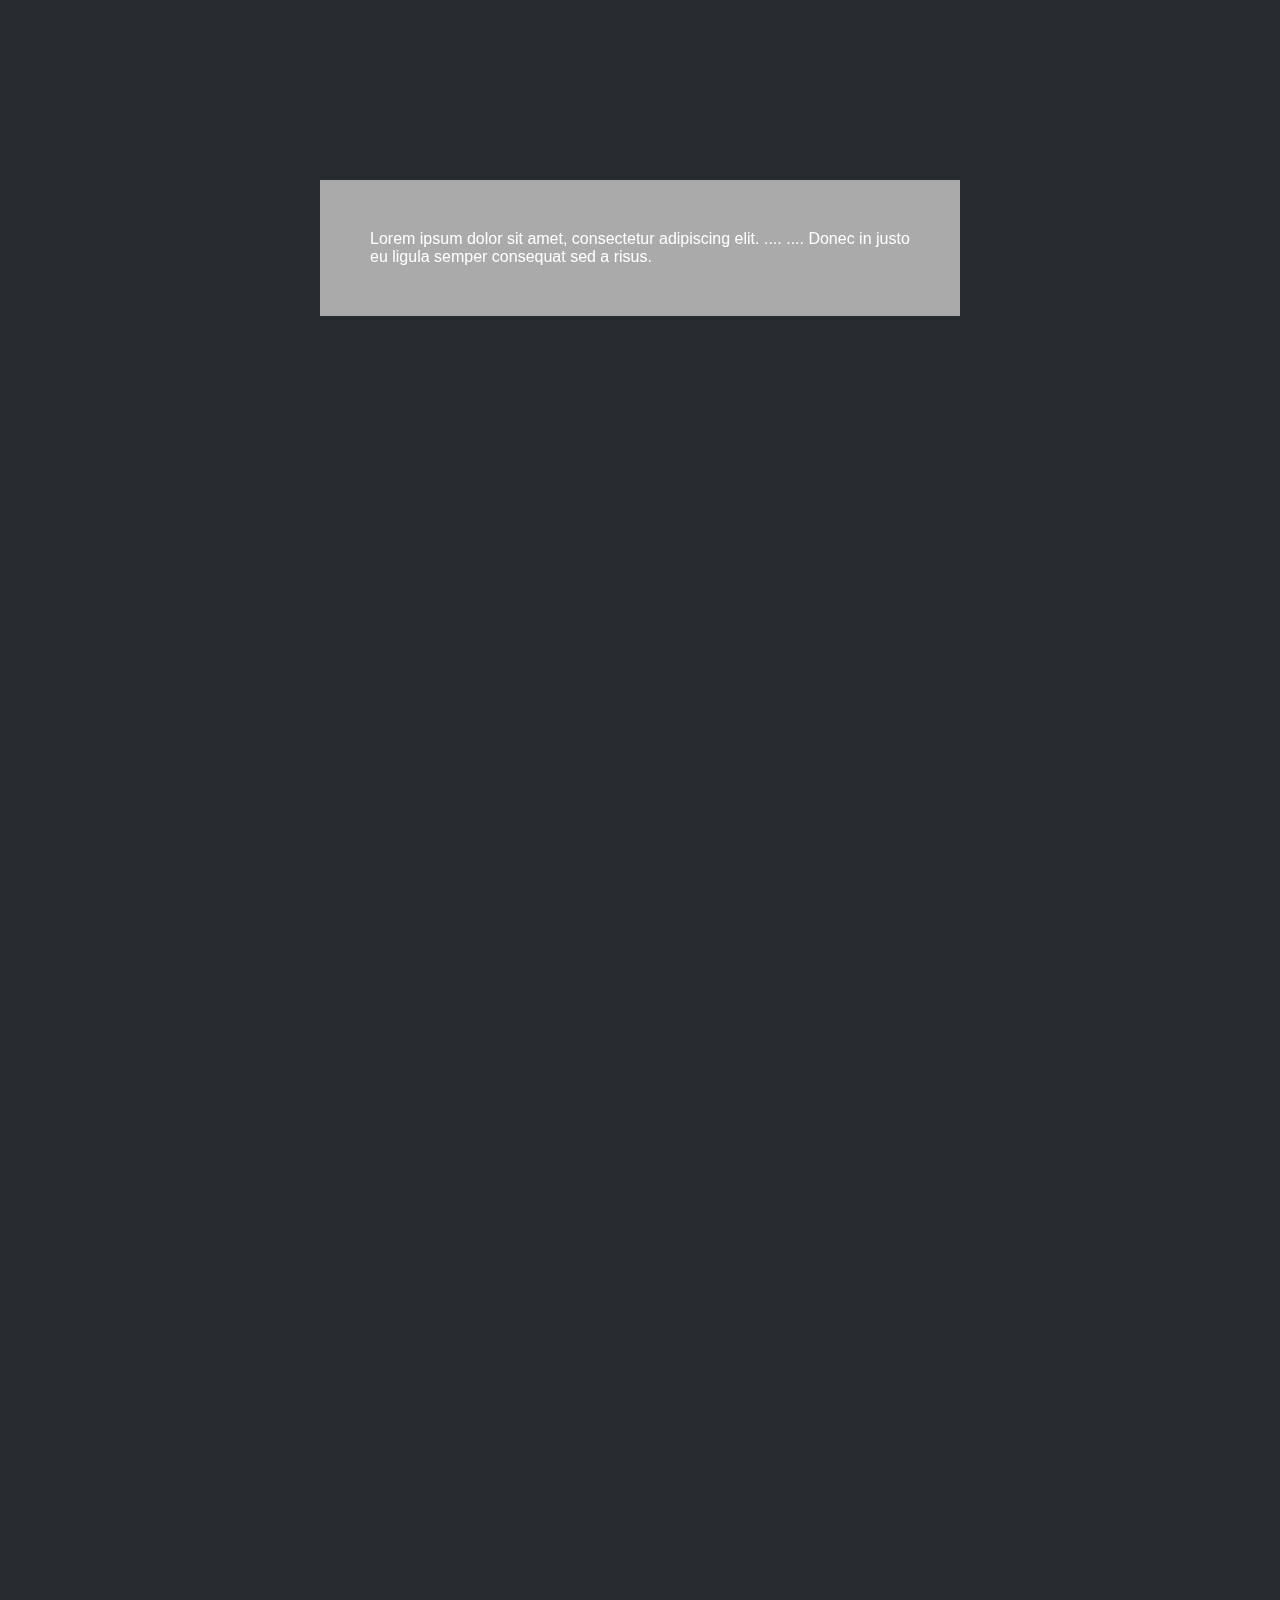
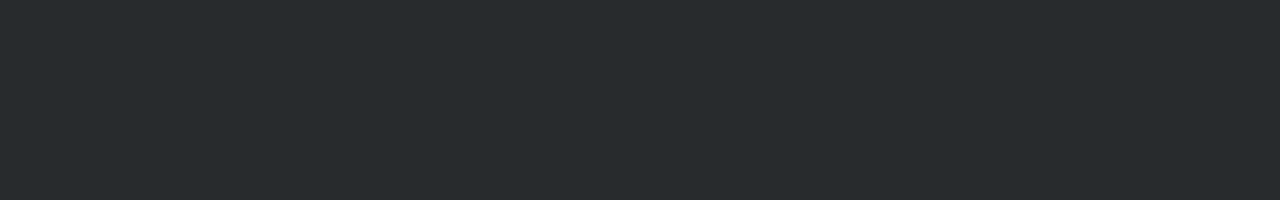
==== design01/index.html @ 9e55cecb "Create index.html" ====
<!DOCTYPE html PUBLIC "-//W3C//DTD XHTML 1.0 Strict//EN" "http://www.w3.org/TR/xhtml1/DTD/xhtml1-strict.dtd">
<html xmlns="http://www.w3.org/1999/xhtml">
<head>
  <meta charset="UTF-8" />
  <meta name="description" content="css/html_parallax" />
  <meta name="keywords" content="css/html_parallax" />
  <meta name="author" content="Joshua Manley" />
  <meta name="viewport" content="width=device-width, initial-scale=1.0" />
  <title>css/html_parallax</title>
  <link href="global.css" rel="stylesheet" type="text/css" />
  <link rel="icon" type="image/png" href="/favicon.ico" />
</head>

<body>

  <div class="parallax-wrapper">
    <div class="content">
      <p>Lorem ipsum dolor sit amet, consectetur adipiscing elit.
        ....
        ....
        Donec in justo eu ligula semper consequat sed a risus.
      </p>
    </div>
  </div>
  <div class="regular-wrapper">
    <div class="content">
      <p>Lorem ipsum dolor sit amet, consectetur adipiscing elit.
        ....
        ....
        Donec in justo eu ligula semper consequat sed a risus.
      </p>
    </div>
  </div>

</body>

</html>
---- design01/global.css ----
@charset "UTF-8";
/* CSS Document */

*{
  padding: 0px;
  margin: 0px;
  border: 0px;
  box-sizing: border-box;
}

body, html
{
  height: 100%;
  font-family: Verdana, Geneva, sans-serif;
  background-color: #282b2d;
  color: #ffffff;
  text-decoration: none;
  scroll-behavior: smooth;
  overflow: hidden;
  margin: 0;
  perspective: 1px;
  transform-style: preserve-3d;
  overflow-x: hidden;
  overflow-y: auto;
}

.parallax-wrapper {
  width: 100%;
  height: 100%;
  padding-top: 20vh;
  box-sizing: border-box;
  transform-style: preserve-3d;
}

.parallax-wrapper::before {
  content: "";
  width: 100%;
  height: 100%;
  top: 0;
  left: 0;
  background-image: url("https://verymanley.github.io/background01.jpg");
  position: absolute;
  background-attachment: fixed;
  background-position: center;
  background-repeat: no-repeat;
  background-size: cover;
  z-index: -1;
  transform: translateZ(-1px) scale(2);
}

.regular-wrapper {
  width: 100%;
  height: 100%;
  padding-top: 20vh;
  z-index: 2;
  position: relative;
  background-color: #282b2d;
}

.content {
  margin: 0 auto;
  padding: 50px;
  width: 50%;
  background: #aaa;
}
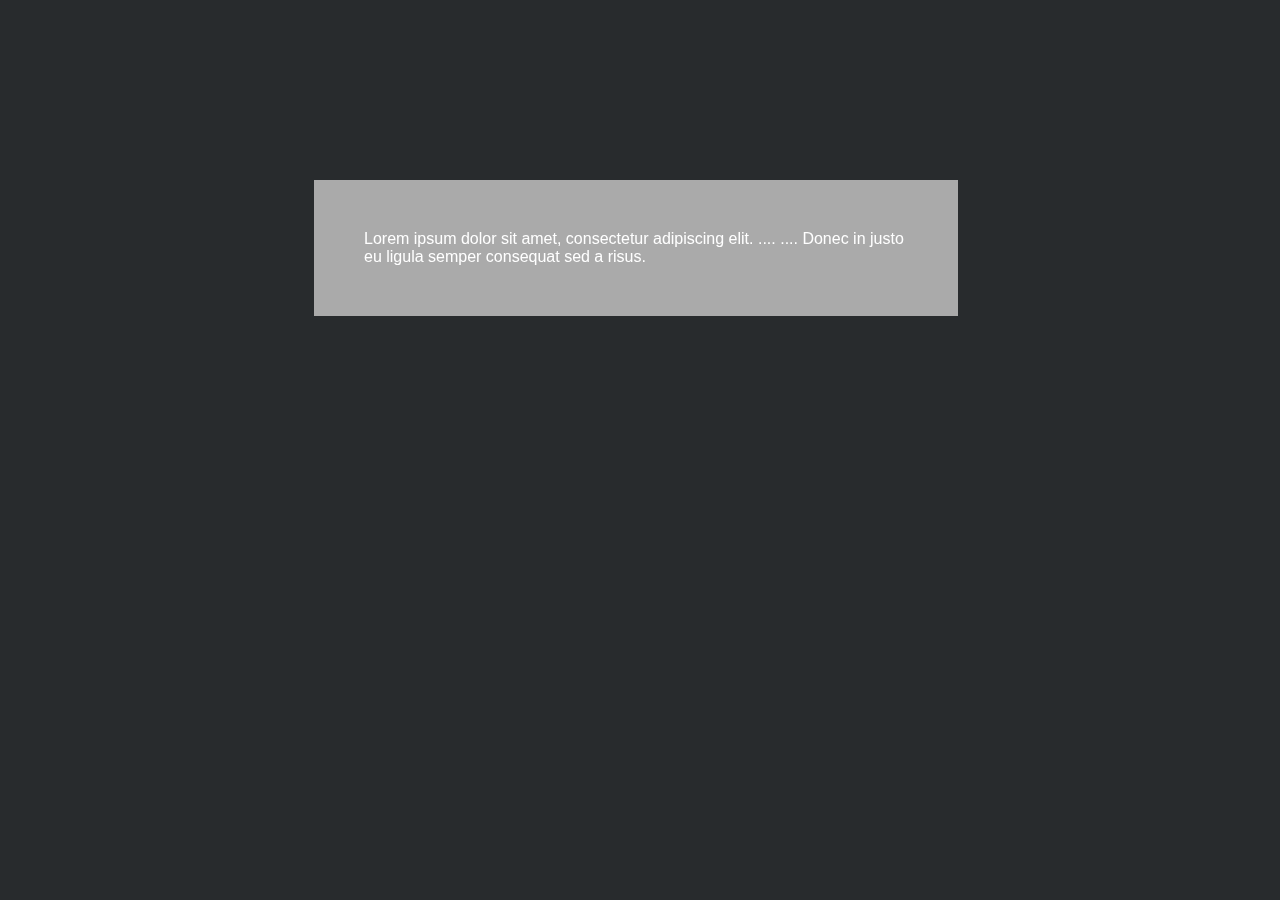
==== commit 9d247302: "move" ====
--- a/design01/index.html
+++ b/design01/index.html
@@ -1,37 +1,82 @@
-<!DOCTYPE html PUBLIC "-//W3C//DTD XHTML 1.0 Strict//EN" "http://www.w3.org/TR/xhtml1/DTD/xhtml1-strict.dtd">
-<html xmlns="http://www.w3.org/1999/xhtml">
+<!DOCTYPE html>
+<html>
 <head>
-  <meta charset="UTF-8" />
-  <meta name="description" content="css/html_parallax" />
-  <meta name="keywords" content="css/html_parallax" />
-  <meta name="author" content="Joshua Manley" />
-  <meta name="viewport" content="width=device-width, initial-scale=1.0" />
-  <title>css/html_parallax</title>
-  <link href="global.css" rel="stylesheet" type="text/css" />
-  <link rel="icon" type="image/png" href="/favicon.ico" />
+<meta charset="utf-8">
+<meta name="viewport" content="width=device-width">
+<title>CSS Parallax Desighn 02</title>
+<link href="global.css" rel="stylesheet" type="text/css" />
+<meta name="description" content="CSS Parallax Desighn 02">
 </head>
 
 <body>
 
-  <div class="parallax-wrapper">
-    <div class="content">
-      <p>Lorem ipsum dolor sit amet, consectetur adipiscing elit.
-        ....
-        ....
-        Donec in justo eu ligula semper consequat sed a risus.
-      </p>
+  <div class="parallax">
+    <div id="group8" class="parallax__group">
+      <div class="parallax__layer parallax__layer--back">
+        <div class="content">
+          <p>Lorem ipsum dolor sit amet, consectetur adipiscing elit.
+            ....
+            ....
+            Donec in justo eu ligula semper consequat sed a risus.
+          </p>
+        </div>
+      </div>
     </div>
-  </div>
-  <div class="regular-wrapper">
-    <div class="content">
-      <p>Lorem ipsum dolor sit amet, consectetur adipiscing elit.
-        ....
-        ....
-        Donec in justo eu ligula semper consequat sed a risus.
-      </p>
+    <div id="group9" class="parallax__group">
+      <div class="parallax__layer parallax__layer--base">
+        <div class="content">
+          <p>Lorem ipsum dolor sit amet, consectetur adipiscing elit.
+            ....
+            ....
+            Donec in justo eu ligula semper consequat sed a risus.
+          </p></div>
+      </div>
+    </div>
+    <div id="group1" class="parallax__group">
+      <div class="parallax__layer parallax__layer--base">
+        <div class="content">Base Layer</div>
+      </div>
+    </div>
+    <div id="group2" class="parallax__group">
+      <div class="parallax__layer parallax__layer--base">
+        <div class="content">Base Layer</div>
+      </div>
+      <div class="parallax__layer parallax__layer--back">
+        <div class="content">Background Layer</div>
+      </div>
+    </div>
+    <div id="group3" class="parallax__group">
+      <div class="parallax__layer parallax__layer--fore">
+        <div class="content">Foreground Layer</div>
+      </div>
+      <div class="parallax__layer parallax__layer--base">
+        <div class="content">Base Layer</div>
+      </div>
+    </div>
+    <div id="group5" class="parallax__group">
+      <div class="parallax__layer parallax__layer--fore">
+        <div class="content">Foreground Layer</div>
+      </div>
+      <div class="parallax__layer parallax__layer--base">
+        <div class="content">Base Layer</div>
+      </div>
+    </div>
+    <div id="group6" class="parallax__group">
+      <div class="parallax__layer parallax__layer--back">
+        <div class="content">Background Layer</div>
+      </div>
+      <div class="parallax__layer parallax__layer--base">
+        <div class="content">Base Layer</div>
+      </div>
+    </div>
+    <div id="group7" class="parallax__group">
+      <div class="parallax__layer parallax__layer--base">
+        <div class="content">Base Layer</div>
+      </div>
     </div>
   </div>
 
 </body>
+</html>
 
-</html>
+<!--designed and created by Joshua Manley-->
--- a/design01/global.css
+++ b/design01/global.css
@@ -1,7 +1,8 @@
 @charset "UTF-8";
 /* CSS Document */
 
-*{
+*
+{
   padding: 0px;
   margin: 0px;
   border: 0px;
@@ -17,49 +18,172 @@
   text-decoration: none;
   scroll-behavior: smooth;
   overflow: hidden;
-  margin: 0;
-  perspective: 1px;
-  transform-style: preserve-3d;
-  overflow-x: hidden;
-  overflow-y: auto;
 }
 
-.parallax-wrapper {
-  width: 100%;
-  height: 100%;
-  padding-top: 20vh;
-  box-sizing: border-box;
-  transform-style: preserve-3d;
-}
-
-.parallax-wrapper::before {
-  content: "";
-  width: 100%;
-  height: 100%;
-  top: 0;
-  left: 0;
-  background-image: url("https://verymanley.github.io/background01.jpg");
-  position: absolute;
-  background-attachment: fixed;
-  background-position: center;
-  background-repeat: no-repeat;
-  background-size: cover;
-  z-index: -1;
-  transform: translateZ(-1px) scale(2);
-}
-
-.regular-wrapper {
-  width: 100%;
-  height: 100%;
-  padding-top: 20vh;
-  z-index: 2;
-  position: relative;
-  background-color: #282b2d;
-}
-
-.content {
+.content
+{
   margin: 0 auto;
   padding: 50px;
   width: 50%;
   background: #aaa;
+  margin-top: 20vh;
 }
+
+/* Parallax base styles
+--------------------------------------------- */
+
+.parallax
+{
+  height: 500px; /* fallback for older browsers */
+  height: 100vh;
+  overflow-x: hidden;
+  overflow-y: auto;
+  -webkit-perspective: 300px;
+  perspective: 300px;
+  -webkit-perspective-origin-x: 100%;
+  perspective-origin: 100% 50%;
+}
+
+.parallax__group
+{
+  position: relative;
+  height: 500px; /* fallback for older browsers */
+  height: 100vh;
+  margin-left: -8px;
+  -webkit-transform-style: preserve-3d;
+  transform-style: preserve-3d;
+}
+
+.parallax__layer
+{
+  position: absolute;
+  top: 0;
+  left: 0;
+  right: 0;
+  bottom: 0;
+  -webkit-transform-origin-x: 100%;
+  transform-origin: 100% 50%;
+}
+
+.parallax__layer--base
+{
+  -webkit-transform: translateZ(0);
+  transform: translateZ(0);
+  z-index: 4;
+}
+
+.parallax__layer--back
+{
+  -webkit-transform: translateZ(-300px) scale(2);
+  transform: translateZ(-300px) scale(2);
+  z-index: 3;
+}
+
+.parallax__layer--fore
+{
+  -webkit-transform: translateZ(90px) scale(.7);
+  transform: translateZ(90px) scale(.7);
+  z-index: 1;
+}
+
+.parallax__layer--deep
+{
+  -webkit-transform: translateZ(-600px) scale(3);
+  transform: translateZ(-600px) scale(3);
+  z-index: 2;
+}
+
+
+/* style the groups
+--------------------------------------------- */
+
+
+#group1
+{
+  z-index: 5; /* slide over group 2 */
+}
+
+#group1 .parallax__layer--base
+{
+  background: rgb(102,204,102);
+}
+
+#group2
+{
+  z-index: 3; /* slide under groups 1 and 3 */
+}
+
+#group2 .parallax__layer--back
+{
+  background: rgb(123,210,102);
+}
+
+#group3
+{
+  z-index: 4; /* slide over group 2 and 4 */
+}
+
+#group3 .parallax__layer--base
+{
+  background: rgb(153,216,101);
+}
+
+#group5
+{
+  z-index: 3; /* slide over group 4 and 6 */
+}
+
+#group5 .parallax__layer--base
+{
+  background: rgb(214,229,100);
+}
+
+#group6
+{
+  z-index: 2; /* slide under group 5 and 7 */
+}
+
+#group6 .parallax__layer--back
+{
+  background: rgb(245,235,100);
+}
+
+#group7
+{
+  z-index: 3; /* slide over group 7 */
+}
+
+#group7 .parallax__layer--base
+{
+  background: rgb(255,241,100);
+}
+
+#group8
+{
+  z-index: 3; /* slide under groups 1 and 3 */
+}
+
+#group8 .parallax__layer--back
+{
+  background-color: #282b2d;
+  background-image: url("https://verymanley.github.io/background01.jpg");
+  position: absolute;
+  background-attachment: ;
+  background-position: center;
+  background-repeat: no-repeat;
+  background-size: cover;
+}
+
+#group9
+{
+  z-index: 5; /* slide over group 2 */
+}
+
+#group9 .parallax__layer--base
+{
+  background-color: #282b2d;
+}
+
+/*--The scale factor can be calculated with 1 + (translateZ * -1) / perspective. For example, if our viewport perspective is set to 1px and we translate an element -2px along the Z axis the correction scale factor would be 3--*/
+
+/*--designed and created by Joshua Manley--*/
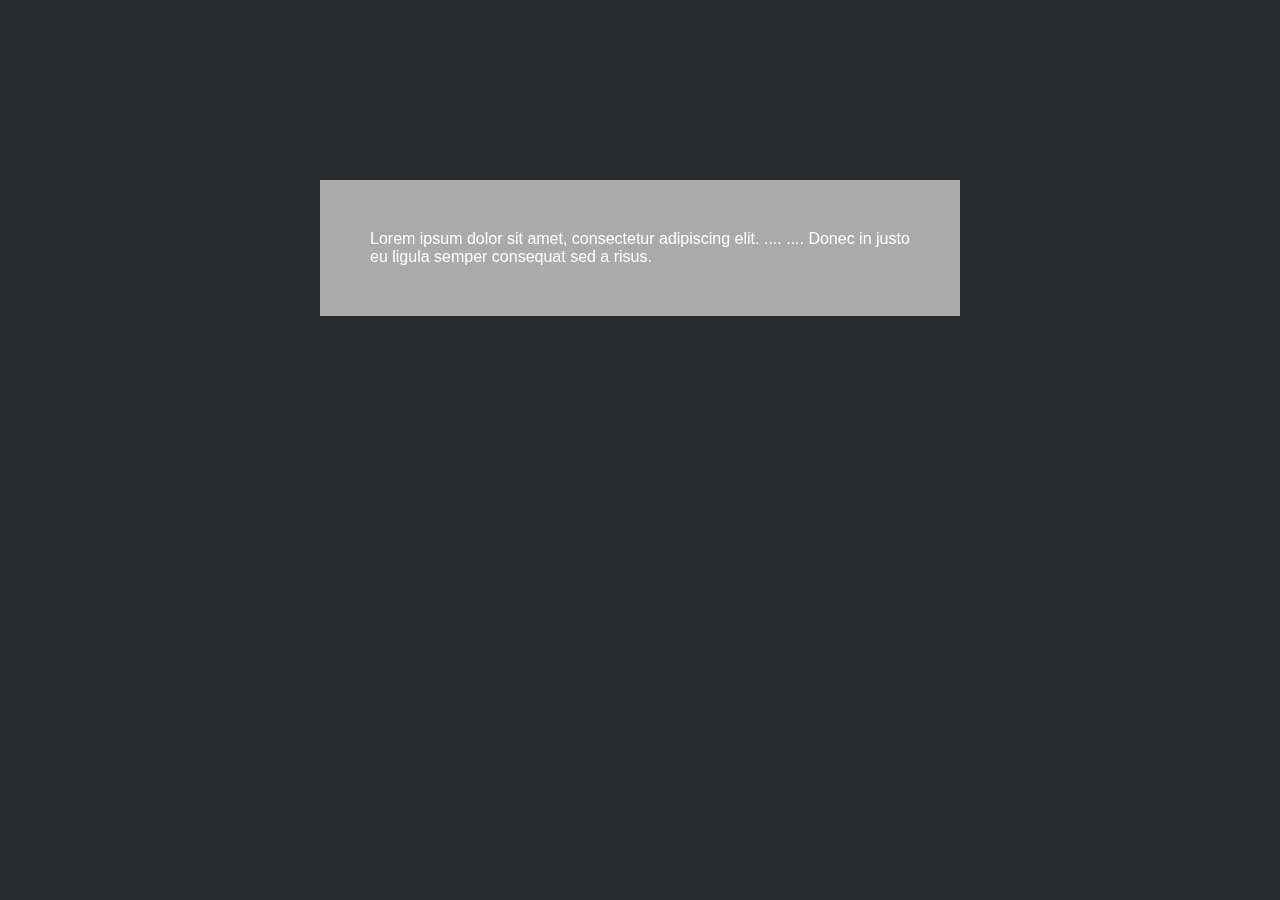
==== commit a2c7a8d8: "Update index.html" ====
--- a/design01/index.html
+++ b/design01/index.html
@@ -3,7 +3,7 @@
 <head>
 <meta charset="utf-8">
 <meta name="viewport" content="width=device-width">
-<title>CSS Parallax Desighn 02</title>
+<title>CSS Parallax Desighn 01</title>
 <link href="global.css" rel="stylesheet" type="text/css" />
 <meta name="description" content="CSS Parallax Desighn 02">
 </head>
@@ -32,11 +32,6 @@
           </p></div>
       </div>
     </div>
-    <div id="group1" class="parallax__group">
-      <div class="parallax__layer parallax__layer--base">
-        <div class="content">Base Layer</div>
-      </div>
-    </div>
     <div id="group2" class="parallax__group">
       <div class="parallax__layer parallax__layer--base">
         <div class="content">Base Layer</div>
@@ -45,31 +40,10 @@
         <div class="content">Background Layer</div>
       </div>
     </div>
-    <div id="group3" class="parallax__group">
-      <div class="parallax__layer parallax__layer--fore">
-        <div class="content">Foreground Layer</div>
-      </div>
-      <div class="parallax__layer parallax__layer--base">
-        <div class="content">Base Layer</div>
-      </div>
-    </div>
     <div id="group5" class="parallax__group">
-      <div class="parallax__layer parallax__layer--fore">
-        <div class="content">Foreground Layer</div>
-      </div>
-      <div class="parallax__layer parallax__layer--base">
-        <div class="content">Base Layer</div>
-      </div>
-    </div>
-    <div id="group6" class="parallax__group">
       <div class="parallax__layer parallax__layer--back">
         <div class="content">Background Layer</div>
       </div>
-      <div class="parallax__layer parallax__layer--base">
-        <div class="content">Base Layer</div>
-      </div>
-    </div>
-    <div id="group7" class="parallax__group">
       <div class="parallax__layer parallax__layer--base">
         <div class="content">Base Layer</div>
       </div>
--- a/design01/global.css
+++ b/design01/global.css
@@ -49,7 +49,6 @@
   position: relative;
   height: 500px; /* fallback for older browsers */
   height: 100vh;
-  margin-left: -8px;
   -webkit-transform-style: preserve-3d;
   transform-style: preserve-3d;
 }
@@ -79,13 +78,6 @@
   z-index: 3;
 }
 
-.parallax__layer--fore
-{
-  -webkit-transform: translateZ(90px) scale(.7);
-  transform: translateZ(90px) scale(.7);
-  z-index: 1;
-}
-
 .parallax__layer--deep
 {
   -webkit-transform: translateZ(-600px) scale(3);
@@ -93,20 +85,8 @@
   z-index: 2;
 }
 
-
 /* style the groups
 --------------------------------------------- */
-
-
-#group1
-{
-  z-index: 5; /* slide over group 2 */
-}
-
-#group1 .parallax__layer--base
-{
-  background: rgb(102,204,102);
-}
 
 #group2
 {
@@ -115,17 +95,12 @@
 
 #group2 .parallax__layer--back
 {
-  background: rgb(123,210,102);
-}
-
-#group3
-{
-  z-index: 4; /* slide over group 2 and 4 */
-}
-
-#group3 .parallax__layer--base
-{
-  background: rgb(153,216,101);
+  background-image: url("https://verymanley.github.io/background01.jpg");
+  position: absolute;
+  background-attachment: ;
+  background-position: center;
+  background-repeat: no-repeat;
+  background-size: cover;
 }
 
 #group5
@@ -135,27 +110,12 @@
 
 #group5 .parallax__layer--base
 {
-  background: rgb(214,229,100);
+  background-color: #282b2d;
 }
 
 #group6
 {
   z-index: 2; /* slide under group 5 and 7 */
-}
-
-#group6 .parallax__layer--back
-{
-  background: rgb(245,235,100);
-}
-
-#group7
-{
-  z-index: 3; /* slide over group 7 */
-}
-
-#group7 .parallax__layer--base
-{
-  background: rgb(255,241,100);
 }
 
 #group8
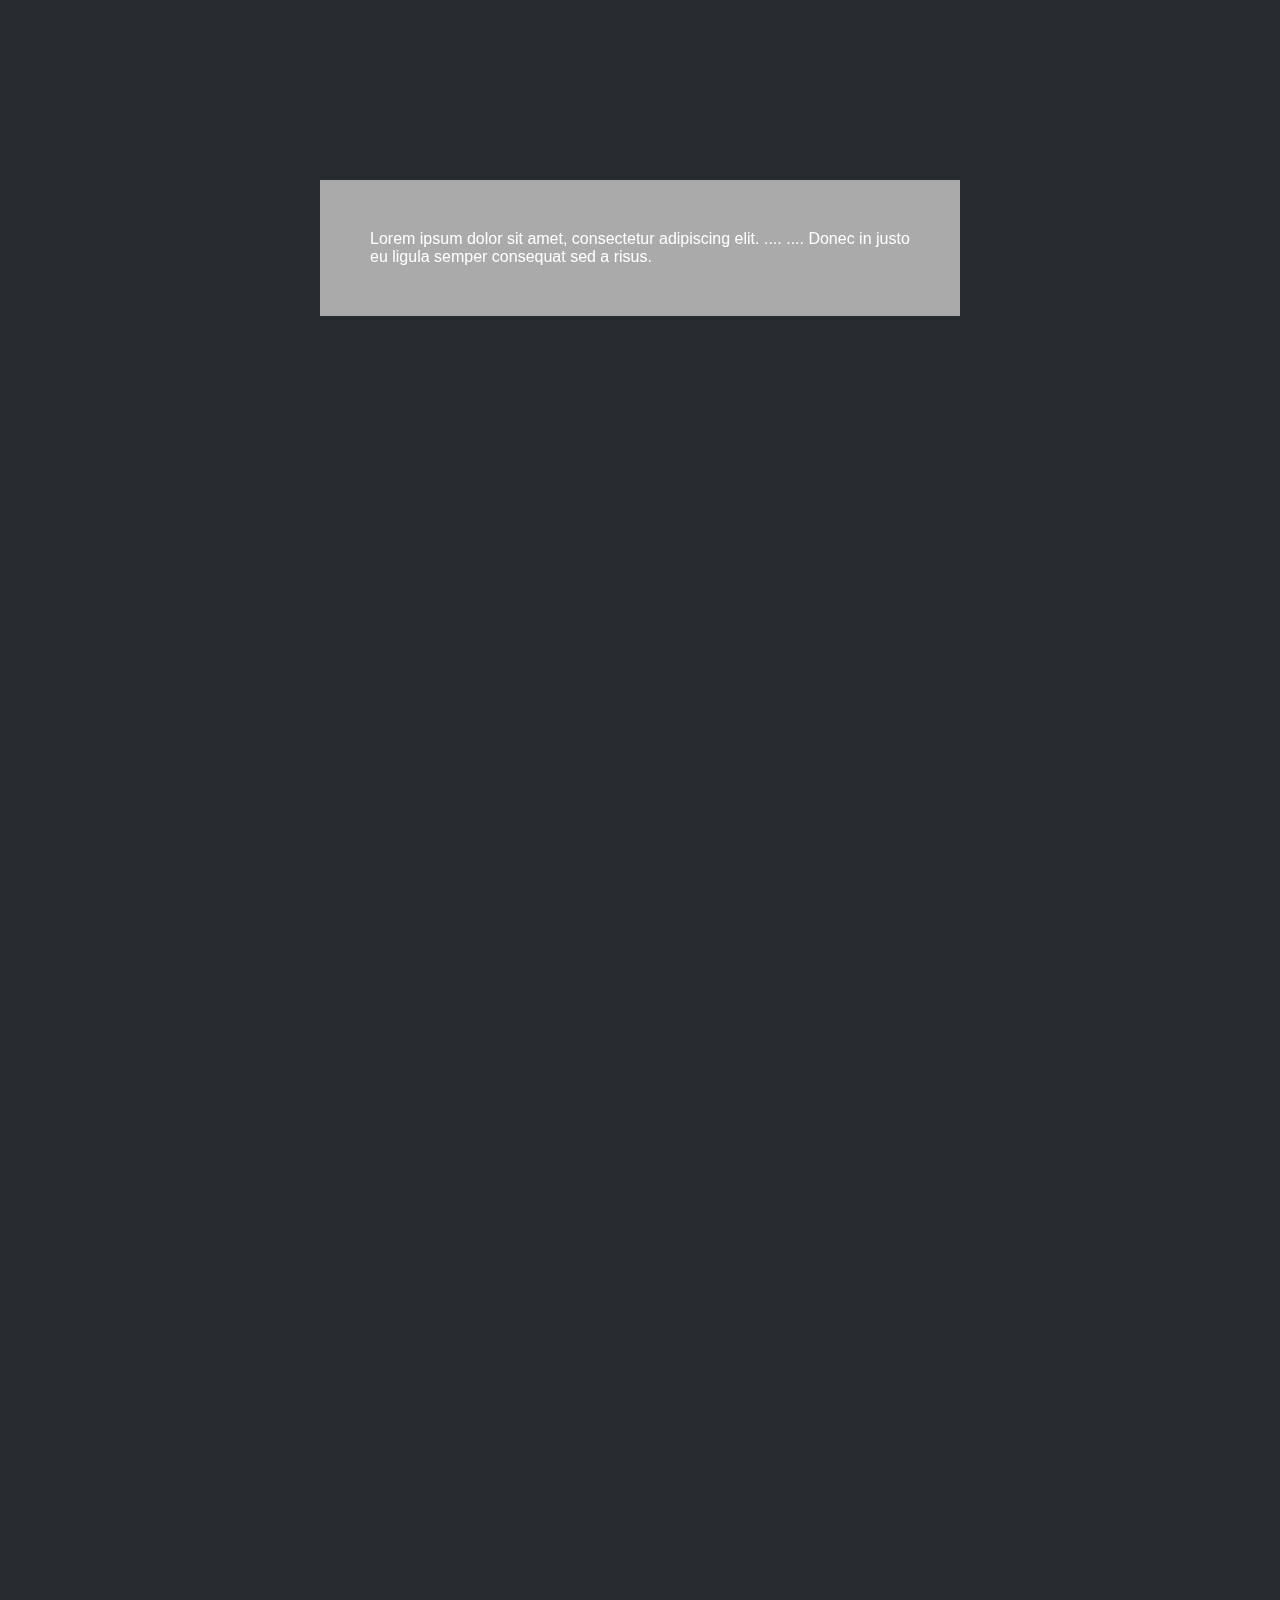
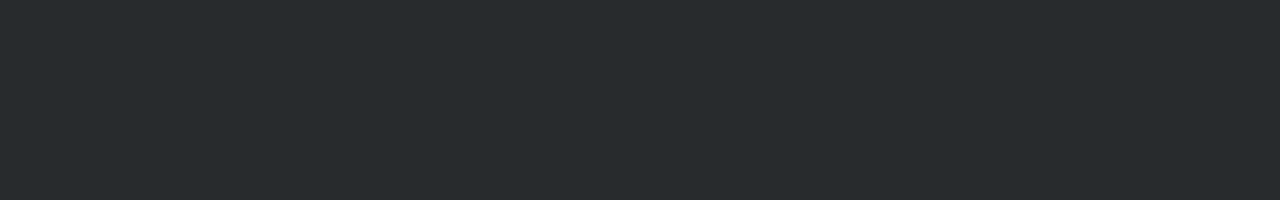
==== commit 899cba14: "add 01" ====
--- a/design01/index.html
+++ b/design01/index.html
@@ -1,56 +1,39 @@
-<!DOCTYPE html>
-<html>
+<!DOCTYPE html PUBLIC "-//W3C//DTD XHTML 1.0 Strict//EN" "http://www.w3.org/TR/xhtml1/DTD/xhtml1-strict.dtd">
+<html xmlns="http://www.w3.org/1999/xhtml">
 <head>
-<meta charset="utf-8">
-<meta name="viewport" content="width=device-width">
-<title>CSS Parallax Desighn 01</title>
-<link href="global.css" rel="stylesheet" type="text/css" />
-<meta name="description" content="CSS Parallax Desighn 02">
+  <meta charset="UTF-8" />
+  <meta name="description" content="CSS Parallax Desighn 01" />
+  <meta name="keywords" content="CSS Parallax Desighn 01" />
+  <meta name="author" content="Joshua Manley" />
+  <meta name="viewport" content="width=device-width, initial-scale=1.0" />
+  <title>CSS Parallax Desighn 01</title>
+  <link href="global.css" rel="stylesheet" type="text/css" />
+  <link rel="icon" type="image/png" href="/favicon.ico" />
 </head>
 
 <body>
 
-  <div class="parallax">
-    <div id="group8" class="parallax__group">
-      <div class="parallax__layer parallax__layer--back">
-        <div class="content">
-          <p>Lorem ipsum dolor sit amet, consectetur adipiscing elit.
-            ....
-            ....
-            Donec in justo eu ligula semper consequat sed a risus.
-          </p>
-        </div>
-      </div>
+  <div class="parallax-wrapper">
+    <div class="content">
+      <p>Lorem ipsum dolor sit amet, consectetur adipiscing elit.
+        ....
+        ....
+        Donec in justo eu ligula semper consequat sed a risus.
+      </p>
     </div>
-    <div id="group9" class="parallax__group">
-      <div class="parallax__layer parallax__layer--base">
-        <div class="content">
-          <p>Lorem ipsum dolor sit amet, consectetur adipiscing elit.
-            ....
-            ....
-            Donec in justo eu ligula semper consequat sed a risus.
-          </p></div>
-      </div>
-    </div>
-    <div id="group2" class="parallax__group">
-      <div class="parallax__layer parallax__layer--base">
-        <div class="content">Base Layer</div>
-      </div>
-      <div class="parallax__layer parallax__layer--back">
-        <div class="content">Background Layer</div>
-      </div>
-    </div>
-    <div id="group5" class="parallax__group">
-      <div class="parallax__layer parallax__layer--back">
-        <div class="content">Background Layer</div>
-      </div>
-      <div class="parallax__layer parallax__layer--base">
-        <div class="content">Base Layer</div>
-      </div>
+  </div>
+  <div class="regular-wrapper">
+    <div class="content">
+      <p>Lorem ipsum dolor sit amet, consectetur adipiscing elit.
+        ....
+        ....
+        Donec in justo eu ligula semper consequat sed a risus.
+      </p>
     </div>
   </div>
 
 </body>
+
 </html>
 
 <!--designed and created by Joshua Manley-->
--- a/design01/global.css
+++ b/design01/global.css
@@ -18,6 +18,46 @@
   text-decoration: none;
   scroll-behavior: smooth;
   overflow: hidden;
+  margin: 0;
+  perspective: 1px;
+  transform-style: preserve-3d;
+  overflow-x: hidden;
+  overflow-y: auto;
+}
+
+.parallax-wrapper
+{
+  width: 100%;
+  height: 100%;
+  padding-top: 20vh;
+  box-sizing: border-box;
+  transform-style: preserve-3d;
+}
+
+.parallax-wrapper::before
+{
+  content: "";
+  width: 100%;
+  height: 100%;
+  top: 0;
+  left: 0;
+  background-image: url("https://verymanley.github.io/background01.jpg");
+  position: absolute;
+  background-position: center;
+  background-repeat: no-repeat;
+  background-size: cover;
+  z-index: -1;
+  transform: translateZ(-1px) scale(2);
+}
+
+.regular-wrapper
+{
+  width: 100%;
+  height: 100%;
+  padding-top: 20vh;
+  z-index: 2;
+  position: relative;
+  background-color: #282b2d;
 }
 
 .content
@@ -26,124 +66,6 @@
   padding: 50px;
   width: 50%;
   background: #aaa;
-  margin-top: 20vh;
 }
 
-/* Parallax base styles
---------------------------------------------- */
-
-.parallax
-{
-  height: 500px; /* fallback for older browsers */
-  height: 100vh;
-  overflow-x: hidden;
-  overflow-y: auto;
-  -webkit-perspective: 300px;
-  perspective: 300px;
-  -webkit-perspective-origin-x: 100%;
-  perspective-origin: 100% 50%;
-}
-
-.parallax__group
-{
-  position: relative;
-  height: 500px; /* fallback for older browsers */
-  height: 100vh;
-  -webkit-transform-style: preserve-3d;
-  transform-style: preserve-3d;
-}
-
-.parallax__layer
-{
-  position: absolute;
-  top: 0;
-  left: 0;
-  right: 0;
-  bottom: 0;
-  -webkit-transform-origin-x: 100%;
-  transform-origin: 100% 50%;
-}
-
-.parallax__layer--base
-{
-  -webkit-transform: translateZ(0);
-  transform: translateZ(0);
-  z-index: 4;
-}
-
-.parallax__layer--back
-{
-  -webkit-transform: translateZ(-300px) scale(2);
-  transform: translateZ(-300px) scale(2);
-  z-index: 3;
-}
-
-.parallax__layer--deep
-{
-  -webkit-transform: translateZ(-600px) scale(3);
-  transform: translateZ(-600px) scale(3);
-  z-index: 2;
-}
-
-/* style the groups
---------------------------------------------- */
-
-#group2
-{
-  z-index: 3; /* slide under groups 1 and 3 */
-}
-
-#group2 .parallax__layer--back
-{
-  background-image: url("https://verymanley.github.io/background01.jpg");
-  position: absolute;
-  background-attachment: ;
-  background-position: center;
-  background-repeat: no-repeat;
-  background-size: cover;
-}
-
-#group5
-{
-  z-index: 3; /* slide over group 4 and 6 */
-}
-
-#group5 .parallax__layer--base
-{
-  background-color: #282b2d;
-}
-
-#group6
-{
-  z-index: 2; /* slide under group 5 and 7 */
-}
-
-#group8
-{
-  z-index: 3; /* slide under groups 1 and 3 */
-}
-
-#group8 .parallax__layer--back
-{
-  background-color: #282b2d;
-  background-image: url("https://verymanley.github.io/background01.jpg");
-  position: absolute;
-  background-attachment: ;
-  background-position: center;
-  background-repeat: no-repeat;
-  background-size: cover;
-}
-
-#group9
-{
-  z-index: 5; /* slide over group 2 */
-}
-
-#group9 .parallax__layer--base
-{
-  background-color: #282b2d;
-}
-
-/*--The scale factor can be calculated with 1 + (translateZ * -1) / perspective. For example, if our viewport perspective is set to 1px and we translate an element -2px along the Z axis the correction scale factor would be 3--*/
-
 /*--designed and created by Joshua Manley--*/
